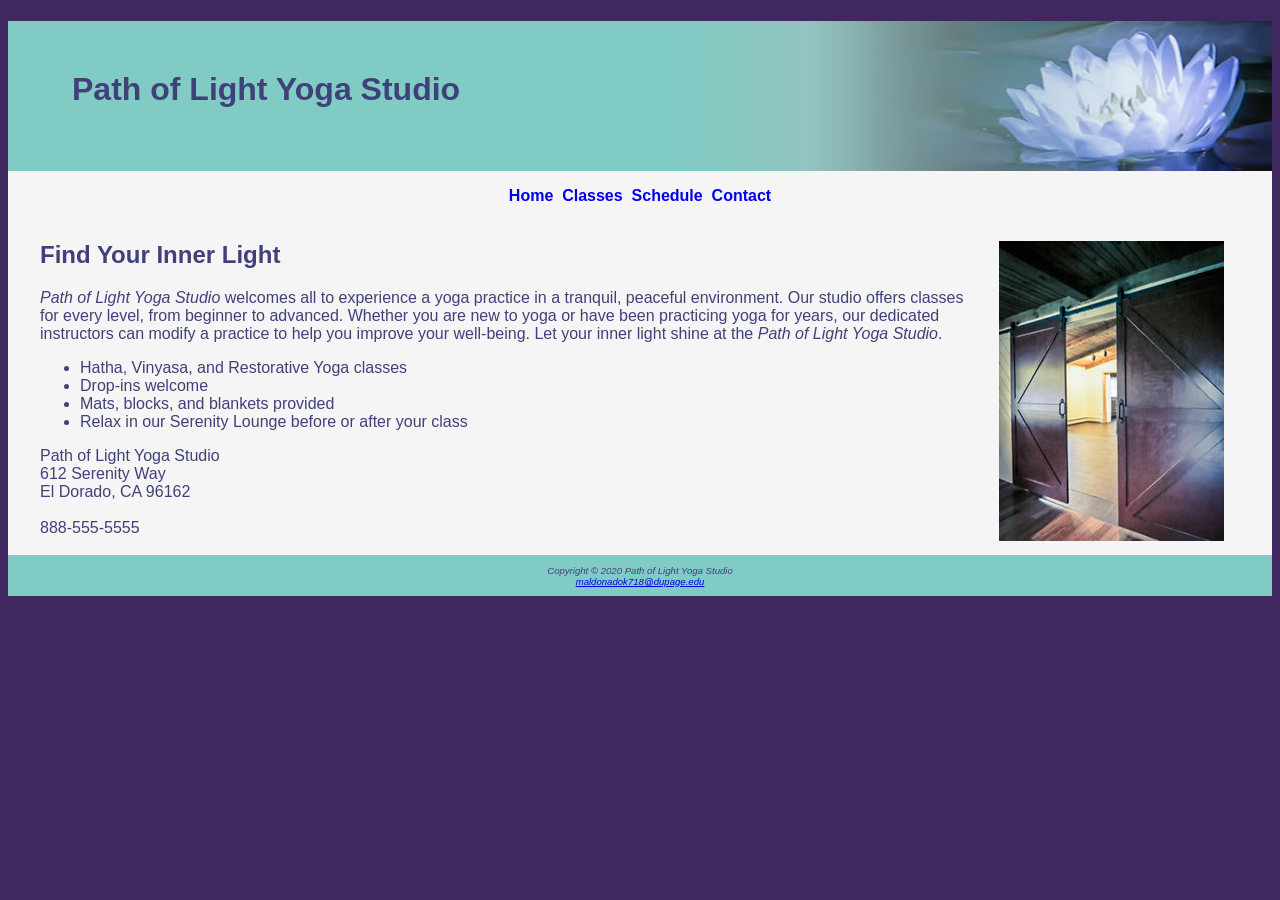
==== index.html @ caf77a26 "Add Path of Light Yoga website" ====
<!DOCTYPE html>
<html lang="en" xml:lang="en" xmlns="http://www.w3.org/1999/xhtml">
<head>
	<meta charset="utf-8" />
	<meta name="viewport" content="width=device-width, initial -scale=1.0" />
	<title>Path of Light Yoga Studio</title>
	<link rel="stylesheet" href="yoga.css" />
</head>
<body>
<div id="wrapper">
<header>
	<h1>Path of Light Yoga Studio</h1>
</header>
<nav>
		<a href="index.html">Home</a>&#xA0;
		<a href="Classes.html">Classes</a>&#xA0;
		<a href="Schedule.html">Schedule</a>&#xA0;
		<a href="Contact.html">Contact</a>
</nav>
<main>
	<img src="yogadoor.jpg" alt="Yoga door" height="300" width="225" align="right" />
	<h2>Find Your Inner Light</h2>
		<p><span class="studio">Path of Light Yoga Studio</span> welcomes all to experience a yoga practice in a tranquil, peaceful environment. Our studio offers classes for every level, from beginner to advanced. Whether you are new to yoga or have been practicing yoga for years, our dedicated instructors can modify a practice to help you improve your well-being. Let your inner light shine at the <span class="studio">Path of Light Yoga Studio</span>.</p>
		<ul>
			<li>Hatha, Vinyasa, and Restorative Yoga classes</li>
			<li>Drop-ins welcome</li>
			<li>Mats, blocks, and blankets provided</li>
			<li>Relax in our Serenity Lounge before or after your class</li>
		</ul>
		<div>
		Path of Light Yoga Studio<br />
		612 Serenity Way<br />
		El Dorado, CA 96162<br />
		<br />
		888-555-5555<br />
		<br />
		</div>
</main>
<footer>
	Copyright &#xA9; 2020 Path of Light Yoga Studio<br />
	<a href="mailto:maldonadok718@dupage.edu">maldonadok718@dupage.edu</a>
</footer>
</div>
</body>
</html>
---- yoga.css ----
body {
	background-color: #3F2860;
	color: #40407A;
	font-family: Verdana, Arial, sans-serif;
}
header {
	background-color: #80CBC4;
	background-image: url(lilyheader.jpg);
	background-repeat: no-repeat;
	background-position: right;
	height: 150px;
}
h1 {
	padding-top: 50px;
	padding-left: 2em;
}
nav {
	text-align: center;
	font-weight: bold;
	padding: 1em;
}
nav a {
	text-decoration: none;
}
.studio {
	font-style: italic;
}
footer {
	background-color: #80CBC4;
	font-size: .60em;
	font-style: italic;
	text-align: center;
	padding: 1em;
}
#wrapper {
	background-color: #F5F5F5;
	min-width: 1000px;
	max-width: 1280px;
	margin-right: auto;
	margin-left: auto;
}
main {
	padding-left: 2em;
	padding-right: 2em;
}
img	{
	padding-left: 1em;
	padding-right: 1em;
}
#hero {
	text-align: center;
}
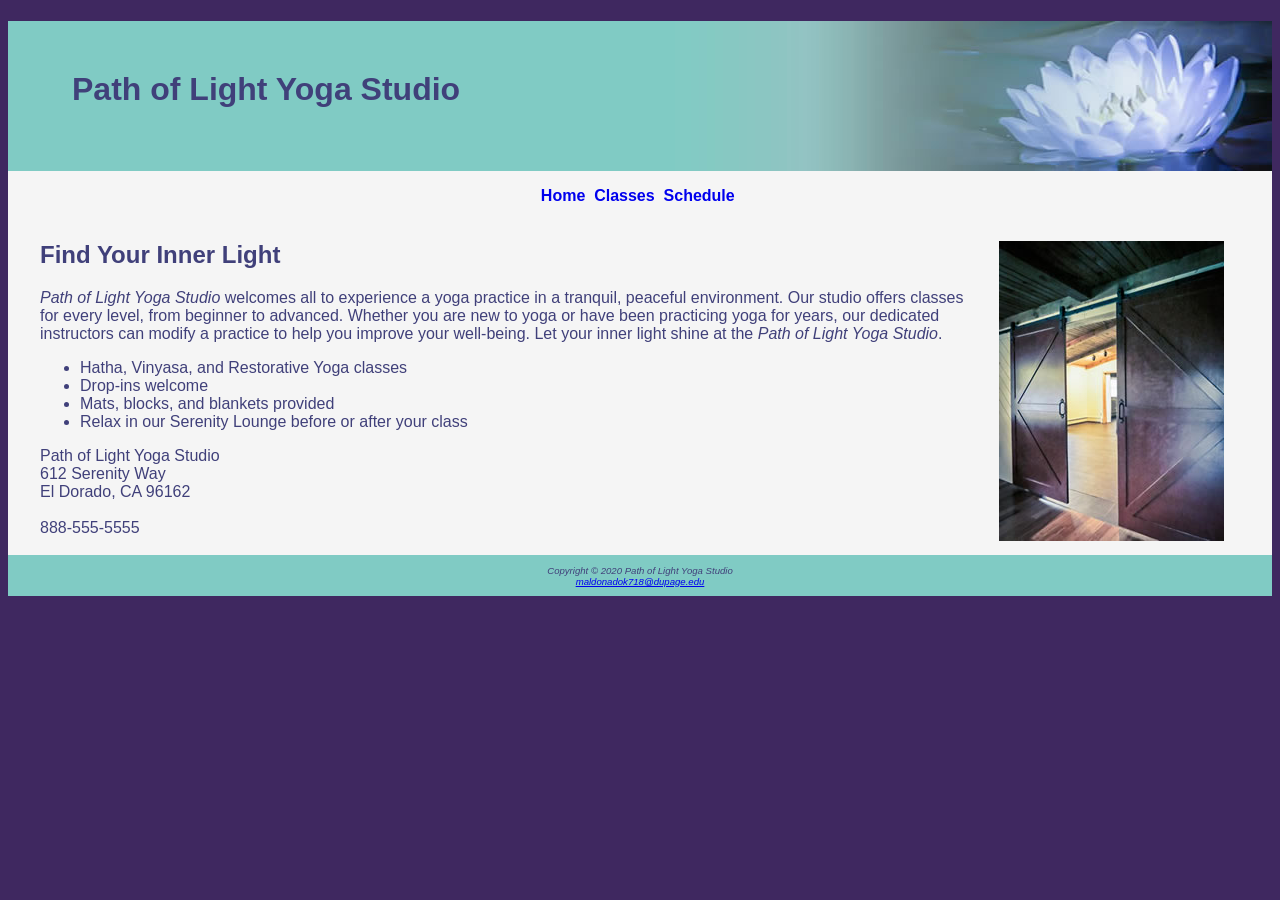
==== commit 0e7218a0: "Fix HTML formatting and structure" ====
--- a/index.html
+++ b/index.html
@@ -13,9 +13,8 @@
 </header>
 <nav>
 		<a href="index.html">Home</a>&#xA0;
-		<a href="Classes.html">Classes</a>&#xA0;
-		<a href="Schedule.html">Schedule</a>&#xA0;
-		<a href="Contact.html">Contact</a>
+		<a href="classes.html">Classes</a>&#xA0;
+		<a href="schedule.html">Schedule</a>&#xA0;
 </nav>
 <main>
 	<img src="yogadoor.jpg" alt="Yoga door" height="300" width="225" align="right" />
@@ -42,4 +41,4 @@
 </footer>
 </div>
 </body>
-</html>+</html>
